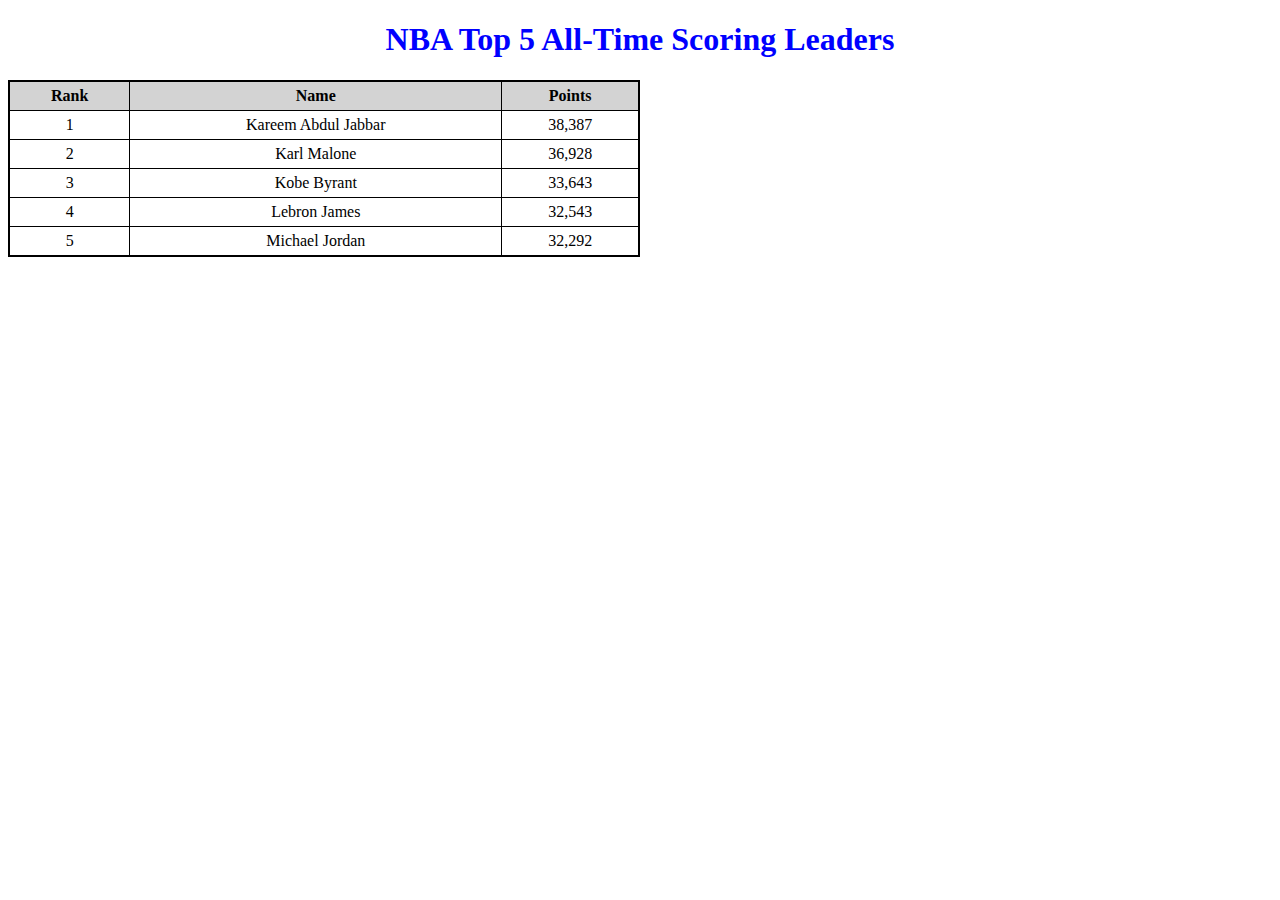
==== index.html @ e45eb163 "First commit" ====
<!DOCTYPE html>
<html lang="en">
<head>
    <title>NBA Scoring Leaders</title>
    <link rel="stylesheet" type="text/css" href="style.css">
</head>
<body>
    <h1>NBA Top 5 All-Time Scoring Leaders</h1>
    <table>
        <tr>
            <th>Rank</th>
            <th>Name</th>
            <th>Points</th>
        </tr>
        <tr>
            <td>1</td>
            <td>Kareem Abdul Jabbar</td>
            <td>38,387</td>
        </tr>
        <tr>
            <td>2</td>
            <td>Karl Malone</td>
            <td>36,928</td>
        </tr>        
        <tr>
            <td>3</td>
            <td>Kobe Byrant</td>
            <td>33,643</td>
        </tr>        
        <tr>
            <td>4</td>
            <td>Lebron James</td>
            <td>32,543</td>
        </tr>        
        <tr>
            <td>5</td>
            <td>Michael Jordan</td>
            <td>32,292</td>
        </tr>

    </table>
</body>
</html>
---- style.css ----
h1 
{
    color: blue;
    text-align: center;
}

table {
    border: 2px solid black;
    border-collapse: collapse;
    width: 50%;
}

th, td {
    border: 1px solid black;
    padding: 5px;
    text-align: center;
}

th {
    background-color: lightgray;
}
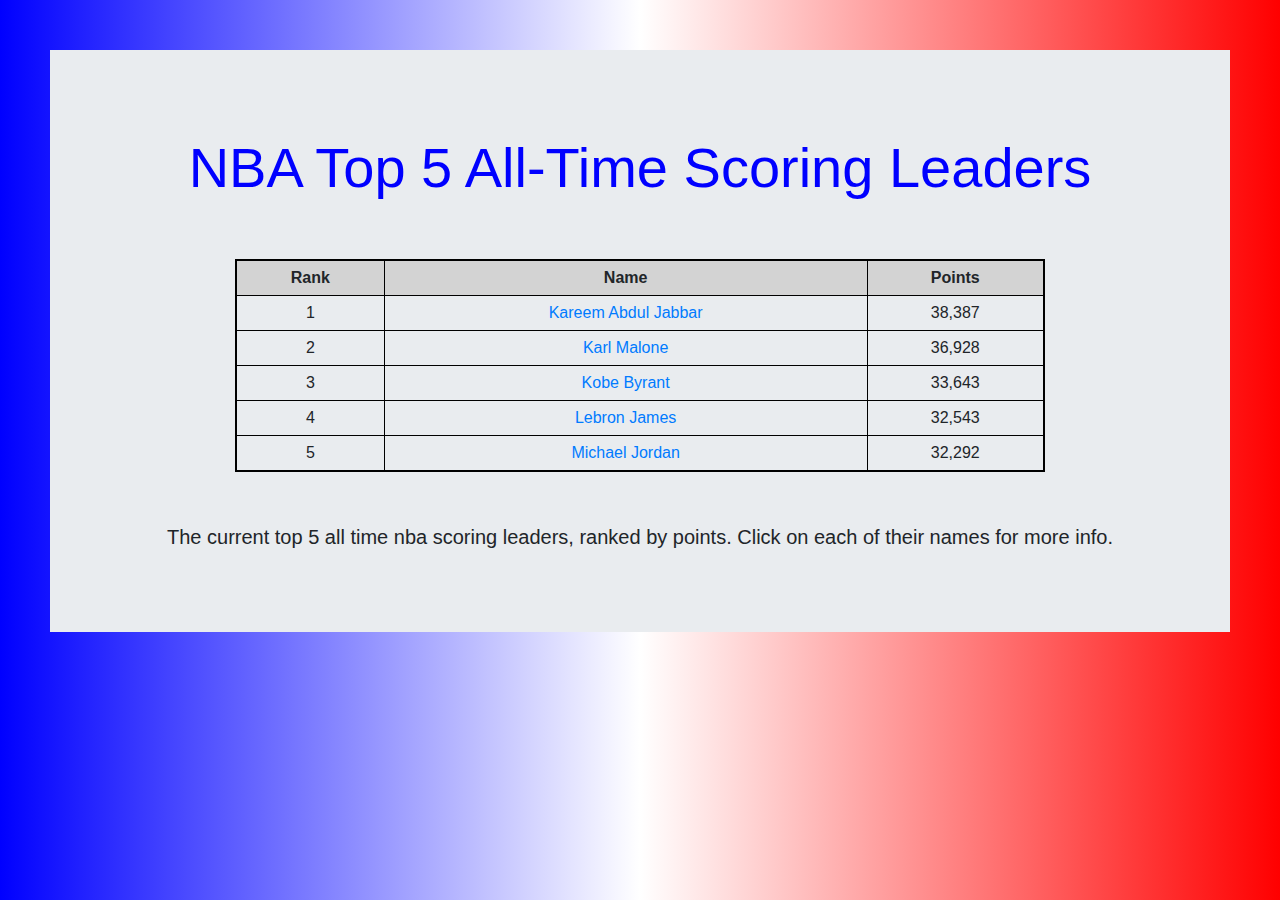
==== commit 9de81e7c: "backgrounds" ====
--- a/index.html
+++ b/index.html
@@ -1,43 +1,55 @@
 <!DOCTYPE html>
 <html lang="en">
 <head>
+    <link href="https://stackpath.bootstrapcdn.com/bootstrap/4.3.1/css/bootstrap.min.css" rel="stylesheet" integrity="sha384-ggOyR0iXCbMQv3Xipma34MD+dH/1fQ784/j6cY/iJTQUOhcWr7x9JvoRxT2MZw1T" crossorigin="anonymous">
     <title>NBA Scoring Leaders</title>
+    <meta name="viewport" content="width=device-width, initial-scale=1.0">
     <link rel="stylesheet" type="text/css" href="style.css">
 </head>
 <body>
-    <h1>NBA Top 5 All-Time Scoring Leaders</h1>
-    <table>
-        <tr>
-            <th>Rank</th>
-            <th>Name</th>
-            <th>Points</th>
-        </tr>
-        <tr>
-            <td>1</td>
-            <td>Kareem Abdul Jabbar</td>
-            <td>38,387</td>
-        </tr>
-        <tr>
-            <td>2</td>
-            <td>Karl Malone</td>
-            <td>36,928</td>
-        </tr>        
-        <tr>
-            <td>3</td>
-            <td>Kobe Byrant</td>
-            <td>33,643</td>
-        </tr>        
-        <tr>
-            <td>4</td>
-            <td>Lebron James</td>
-            <td>32,543</td>
-        </tr>        
-        <tr>
-            <td>5</td>
-            <td>Michael Jordan</td>
-            <td>32,292</td>
-        </tr>
+    <div class="jumbotron jumbotron-fluid jumbo-container">
+        <div class="container">
+            <h1 class="display-4 jumbohead">NBA Top 5 All-Time Scoring Leaders</h1>
+            <div class="container">
+                    <h1></h1>
+                    <table>
+                        <tr>
+                            <th>Rank</th>
+                            <th>Name</th>
+                            <th>Points</th>
+                        </tr>
+                        <tr>
+                            <td>1</td>
+                            <td><a href="kareem.html">Kareem Abdul Jabbar</a></td>
+                            <td>38,387</td>
+                        </tr>
+                        <tr>
+                            <td>2</td>
+                            <td><a href="karl.html">Karl Malone</a></td>
+                            <td>36,928</td>
+                        </tr>        
+                        <tr>
+                            <td>3</td>
+                            <td><a href="kobe.html">Kobe Byrant</a></td>
+                            <td>33,643</td>
+                        </tr>        
+                        <tr>
+                            <td>4</td>
+                            <td><a href="lebron.html">Lebron James</a></td>
+                            <td>32,543</td>
+                        </tr>        
+                        <tr>
+                            <td>5</td>
+                            <td><a href="mike.html">Michael Jordan</a></td>
+                            <td>32,292</td>
+                        </tr>
+                    </table>
+                </div>
+            <p class="lead" id="intro">The current top 5 all time nba scoring leaders, ranked by points. Click on each of their names for more info.</p>
+        </div>
+    </div>
 
-    </table>
+ 
+
 </body>
 </html>--- a/style.css
+++ b/style.css
@@ -1,3 +1,7 @@
+body {
+    background-image: linear-gradient(to right, blue, white, red);
+}
+
 h1 
 {
     color: blue;
@@ -5,9 +9,11 @@
 }
 
 table {
+    margin: auto;
     border: 2px solid black;
     border-collapse: collapse;
-    width: 50%;
+    width: 75%;
+    margin-bottom: 50px;
 }
 
 th, td {
@@ -18,4 +24,33 @@
 
 th {
     background-color: lightgray;
+}
+
+.jumbohead {
+    padding-top: 20px;
+    padding-bottom: 50px;
+}
+
+#intro {
+    text-align: center;
+}
+
+.jumbo-container {
+    margin: 50px;
+}
+
+.lakers {
+    background-image: linear-gradient(to right, #552583 45%, #FDB927)
+}
+
+.bulls {
+    background-image: linear-gradient(to right, #CE1141 40%, black)
+}
+
+.jazz {
+    background-image: linear-gradient(to right, #002B5C 40%, #00471B)
+}
+
+.cavs {
+    background-image: linear-gradient(to right, #6F263D 40%, #041E42)
 }